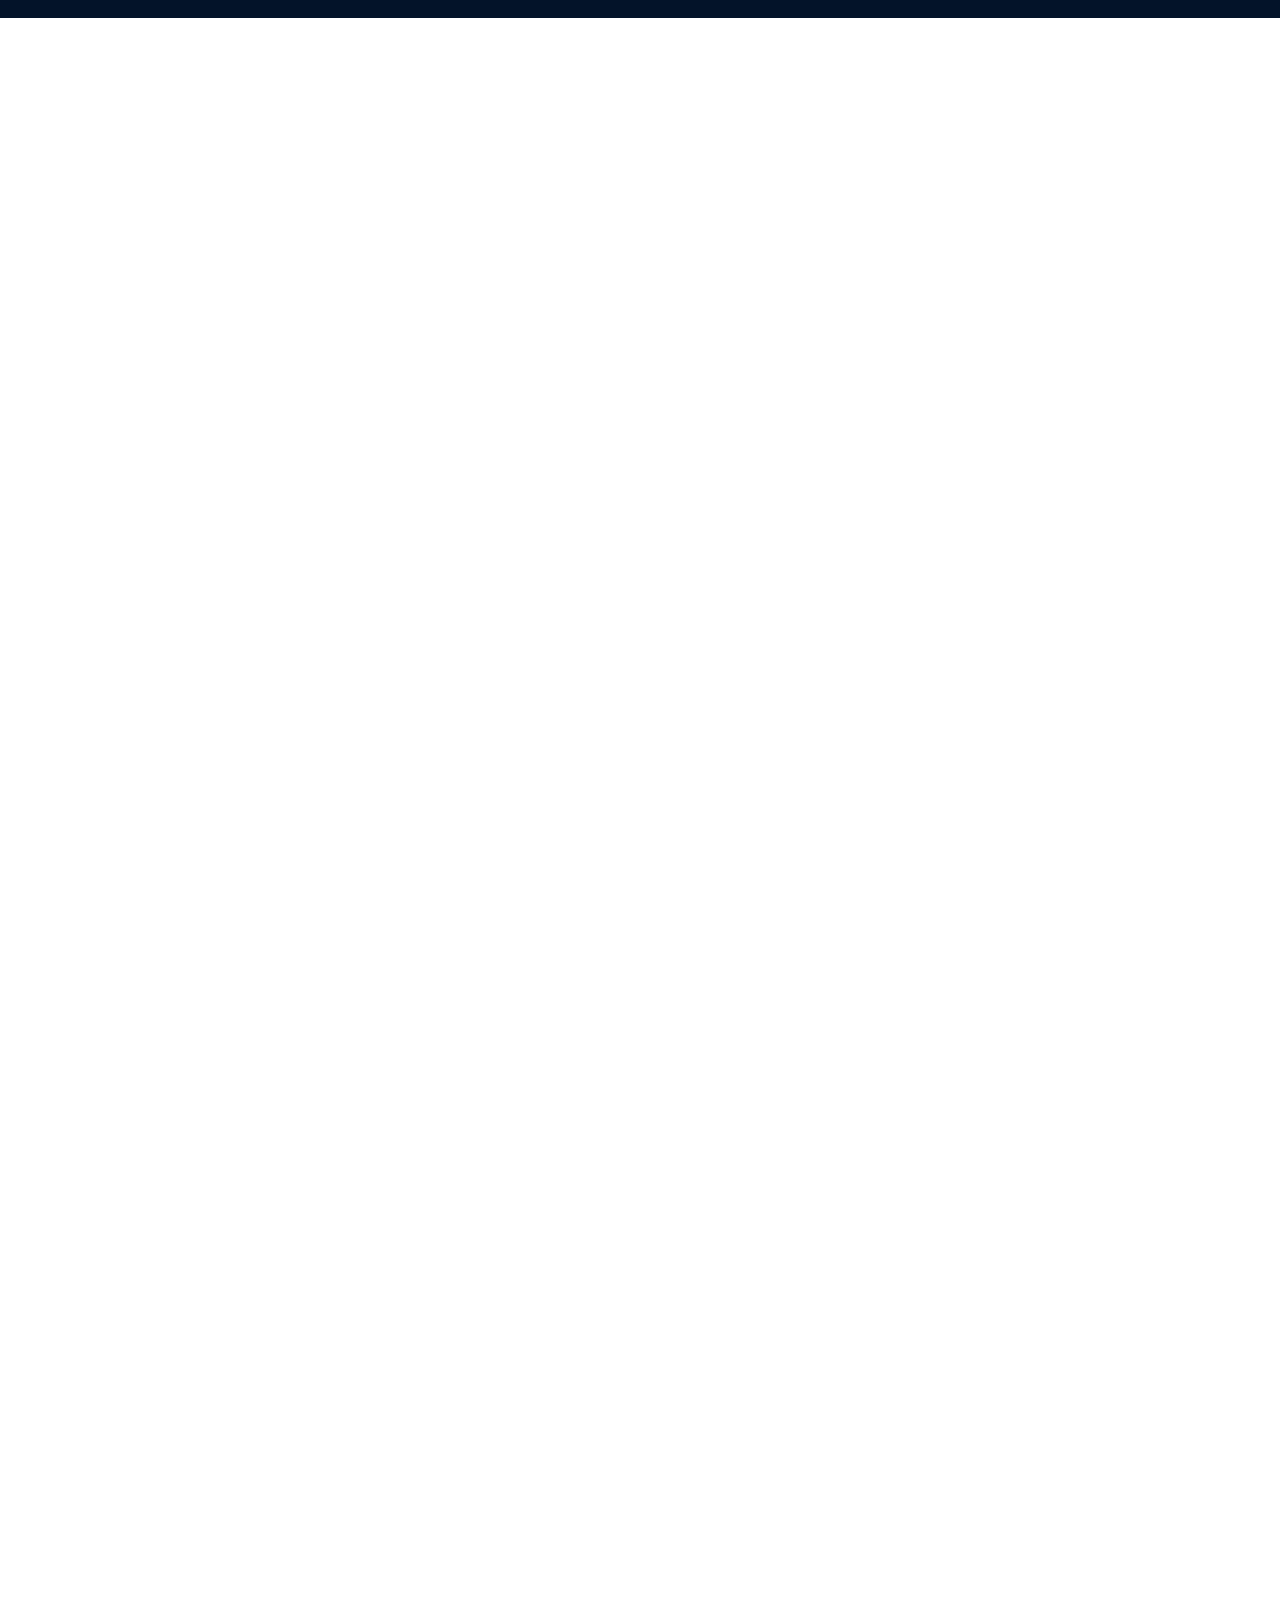
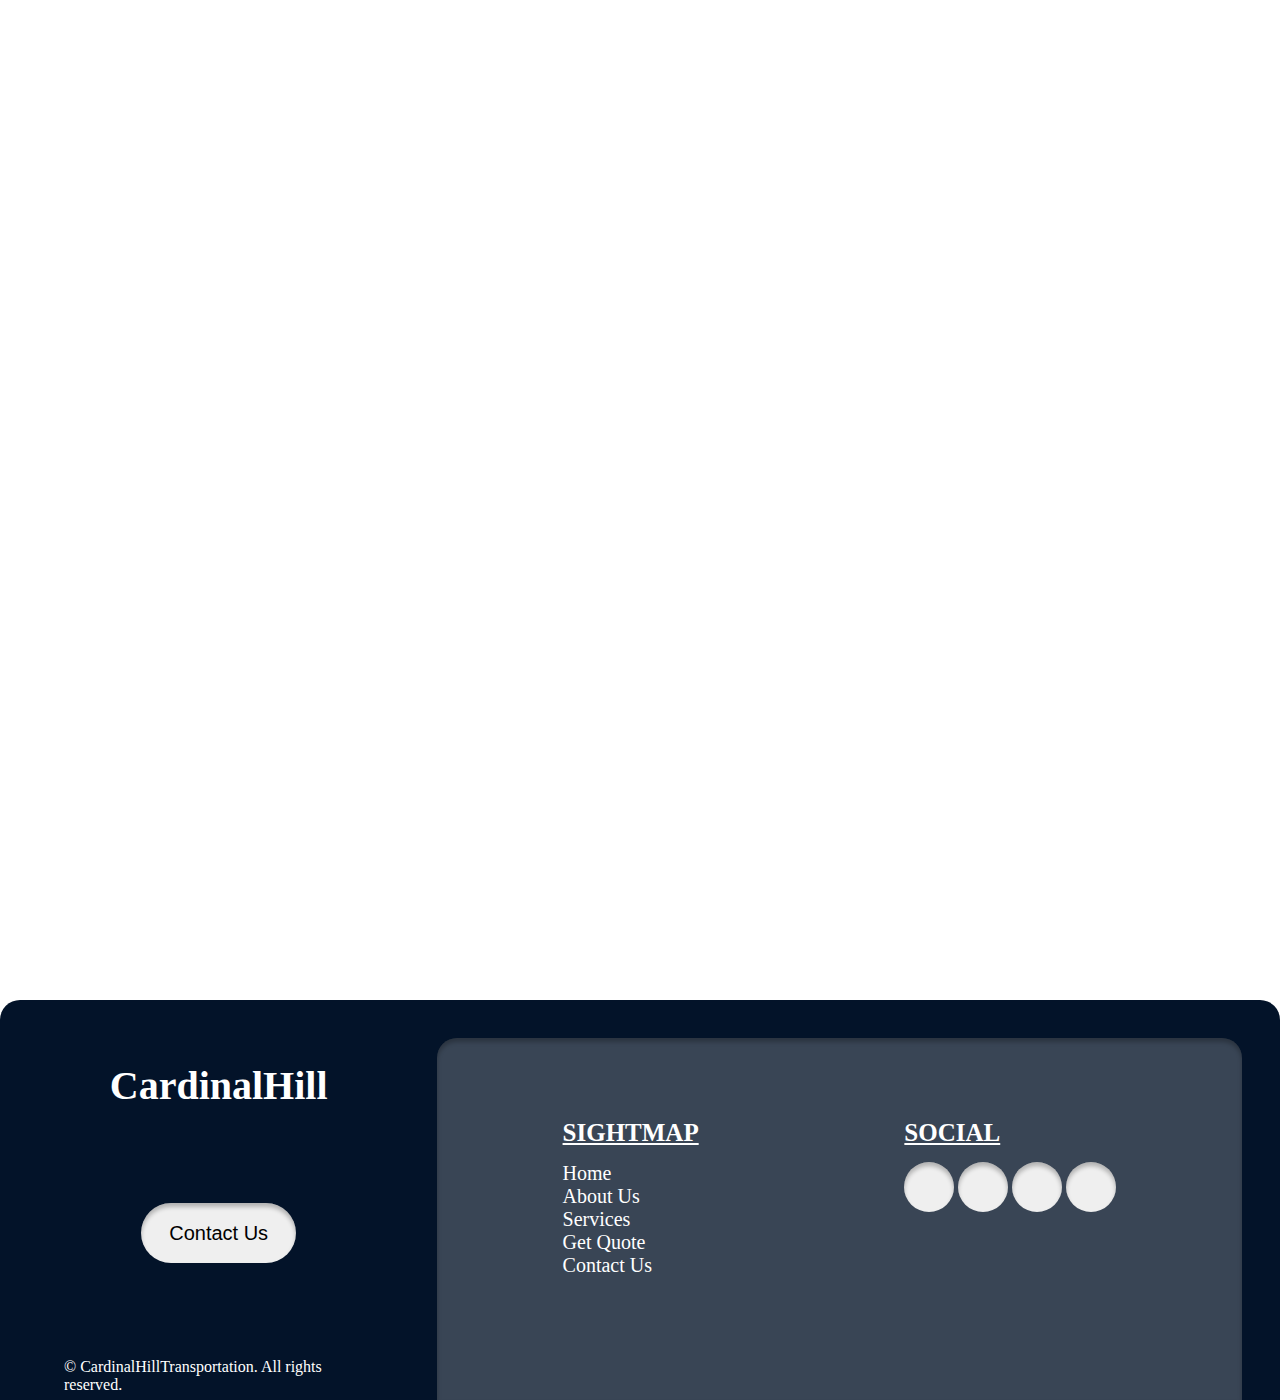
==== about.html @ c63c58b8 "Add files via upload" ====
<!DOCTYPE html>
<html lang="en-US">
    <head>
        <meta charset="UTF-8" />
        <meta name="viewport" content="width=device-width, initial-scale=1" />
        <title>About Us</title>
        <link rel="stylesheet" href="style.css" />
    </head>
    <body>
        <p>Hi there</p>
    </body>
    <footer>
        <section class="footerContainer">
            <section id="footerLeft">
                <h1 id="footerHeader">CardinalHill</h1>
                <button id="footerContactButton">Contact Us</button>
                <p id="footerCopyright"> &copy; CardinalHillTransportation. All rights reserved.</p>
            </section>
            <section id="footerRight">
                <div id="footerSightMap">
                    <h1 class="footerHead2">SIGHTMAP</h1>
                    <ul id="footerLinks">
                        <li>Home</li>
                        <li>About Us</li>
                        <li>Services</li>
                        <li>Get Quote</li>
                        <li>Contact Us</li>
                    </ul>
                </div>
                <div id="footerSocial">
                    <h1 class="footerHead2">SOCIAL</h1>
                    <div id="footerSocialButton">
                        <button class="footerSocialButton" id="instagra"></button>
                        <button class="footerSocialButton" id="facebook"></button>
                        <button class="footerSocialButton" id="twitter"></button>
                        <button class="footerSocialButton" id="youtube"></button>
                    </div>
                </div>
            </section>
        </section>
    </footer>
</html>
---- style.css ----
* {
    padding: 0;
    margin: 0;
}

body {
    width: 100%;
    height: 3000px;
    color:#031329;
    position: relative;
    
    padding-bottom: px;
}

p {
    background-color: #031329;
}

/*footer*/
footer {
    border-top-left-radius: 20px;
    border-top-right-radius: 20px;
    width: 100%;
    height: 400px;
    background-color: #031329;
    color: #FFFFFF;
    position: absolute;
    bottom: 0;
}

.footerContainer {
    display: flex;
    flex-direction: row;
    justify-content: space-evenly;
    height: 100%;
}

    #footerLeft {
        padding-left: 5%;
        padding-right: 5%;
        display: flex;
        justify-content: space-between;
        flex-direction: column;
        align-items: center;
    }

        #footerHeader{
            margin-top: 20%;
            font-size: 40px;
        }
        #footerContactButton{
            width: 50%;
            height: 15%;
            border-radius: 30px;
            font-size: 20px;
            box-shadow: 0px 4px 4px 0px rgb(0 0 0 / 0.25) inset;
            border: 0px;
        }
        #footerCopyright {
            margin-bottom: 2%;
        }

    #footerRight {
        box-shadow: 0px 4px 4px 0px rgb(0 0 0 / 0.25) inset;
        border-top-left-radius: 20px;
        border-top-right-radius: 20px;
        margin-right: 3%;
        width: 65%;
        margin-top: 3%;
        background-color: #394555;
        display: flex;
        justify-content: space-evenly;
    }

        #footerSightMap {
            margin: 10%;
            color: #FFFFFF;
        }
            #footerLinks {
                font-size: 20px;
                list-style-type: none;
            }
        #footerSocial {
            margin: 10%;
            color: #FFFFFF;
        }
        
        .footerHead2 {
            
            font-size: 25px;
            text-decoration: underline;
            margin-bottom: 15px;
        }

        .footerSocialButton {
            border: 0px;
            box-shadow: 0px 4px 4px 0px rgb(0 0 0 / 0.25) inset;
            justify-content: space-evenly;
            flex-direction: column;
            width: 50px;
            height: 50px;
            border-radius: 35px;
        }
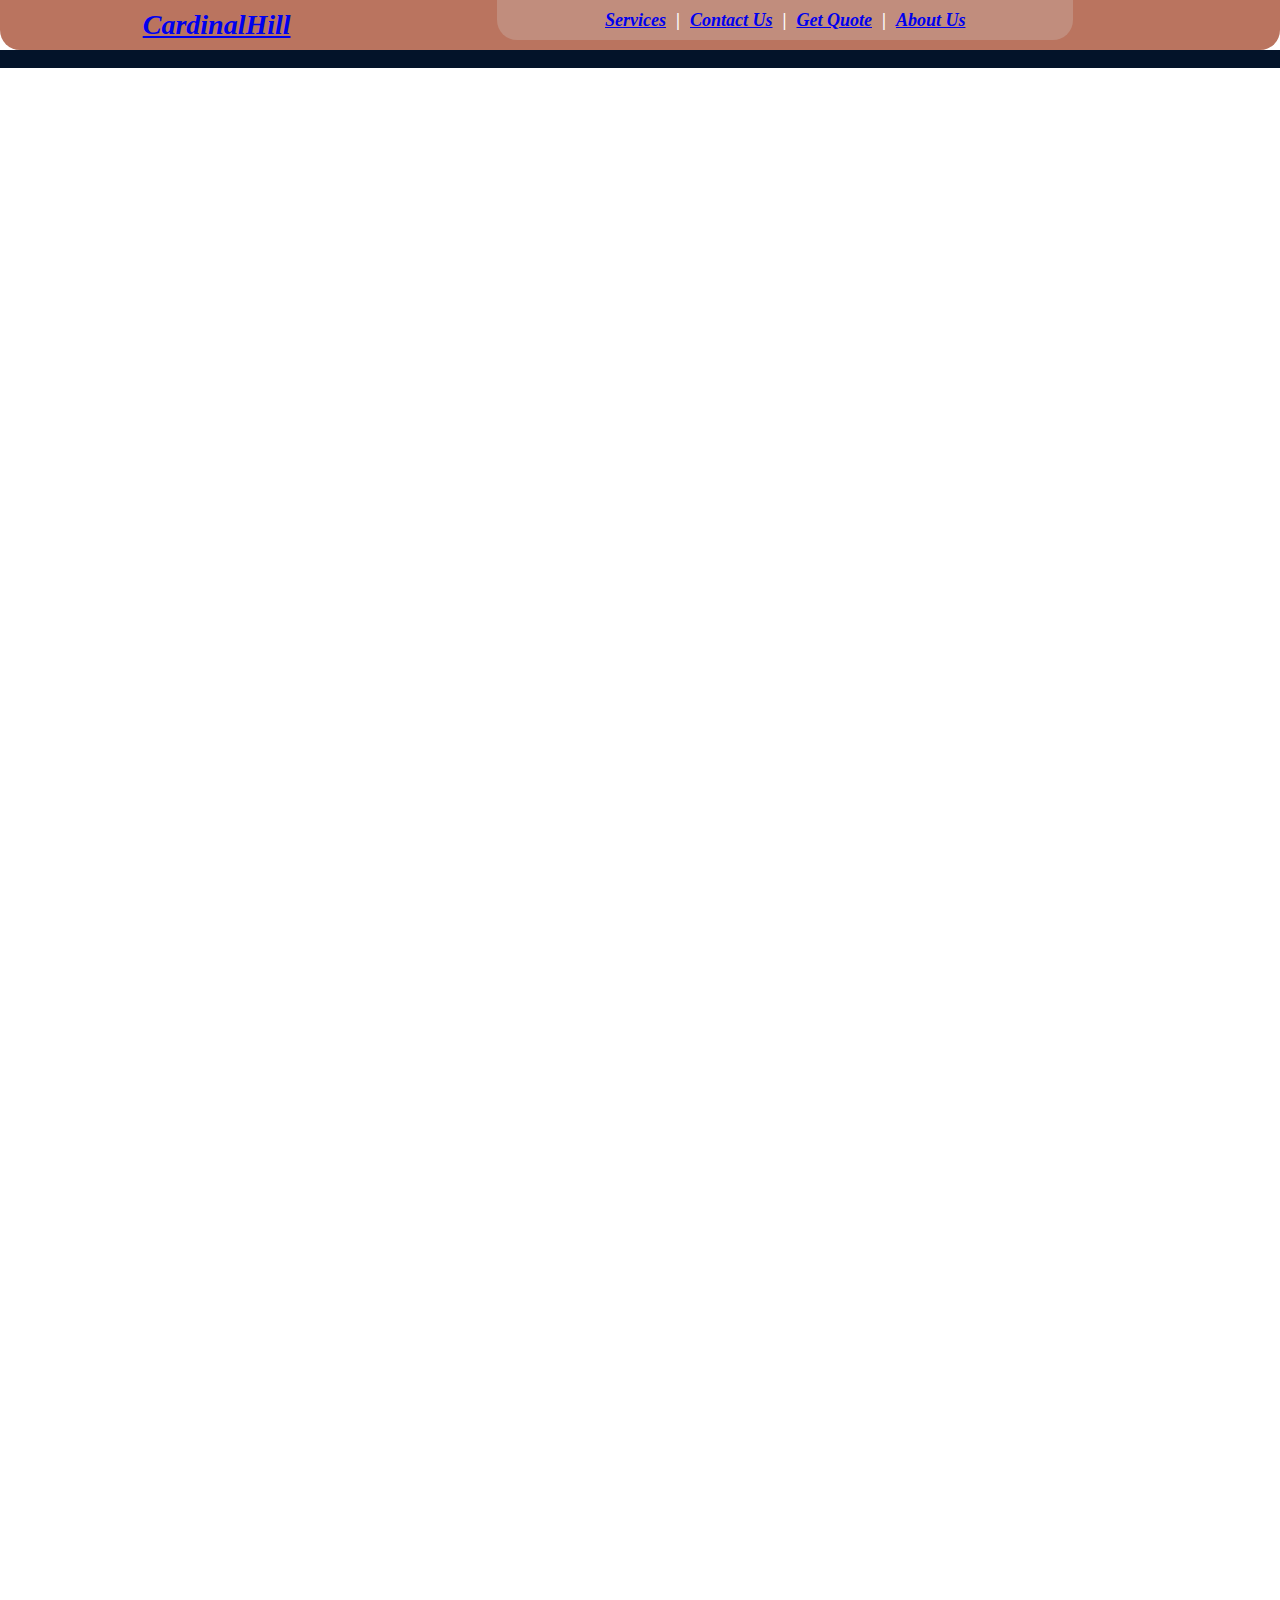
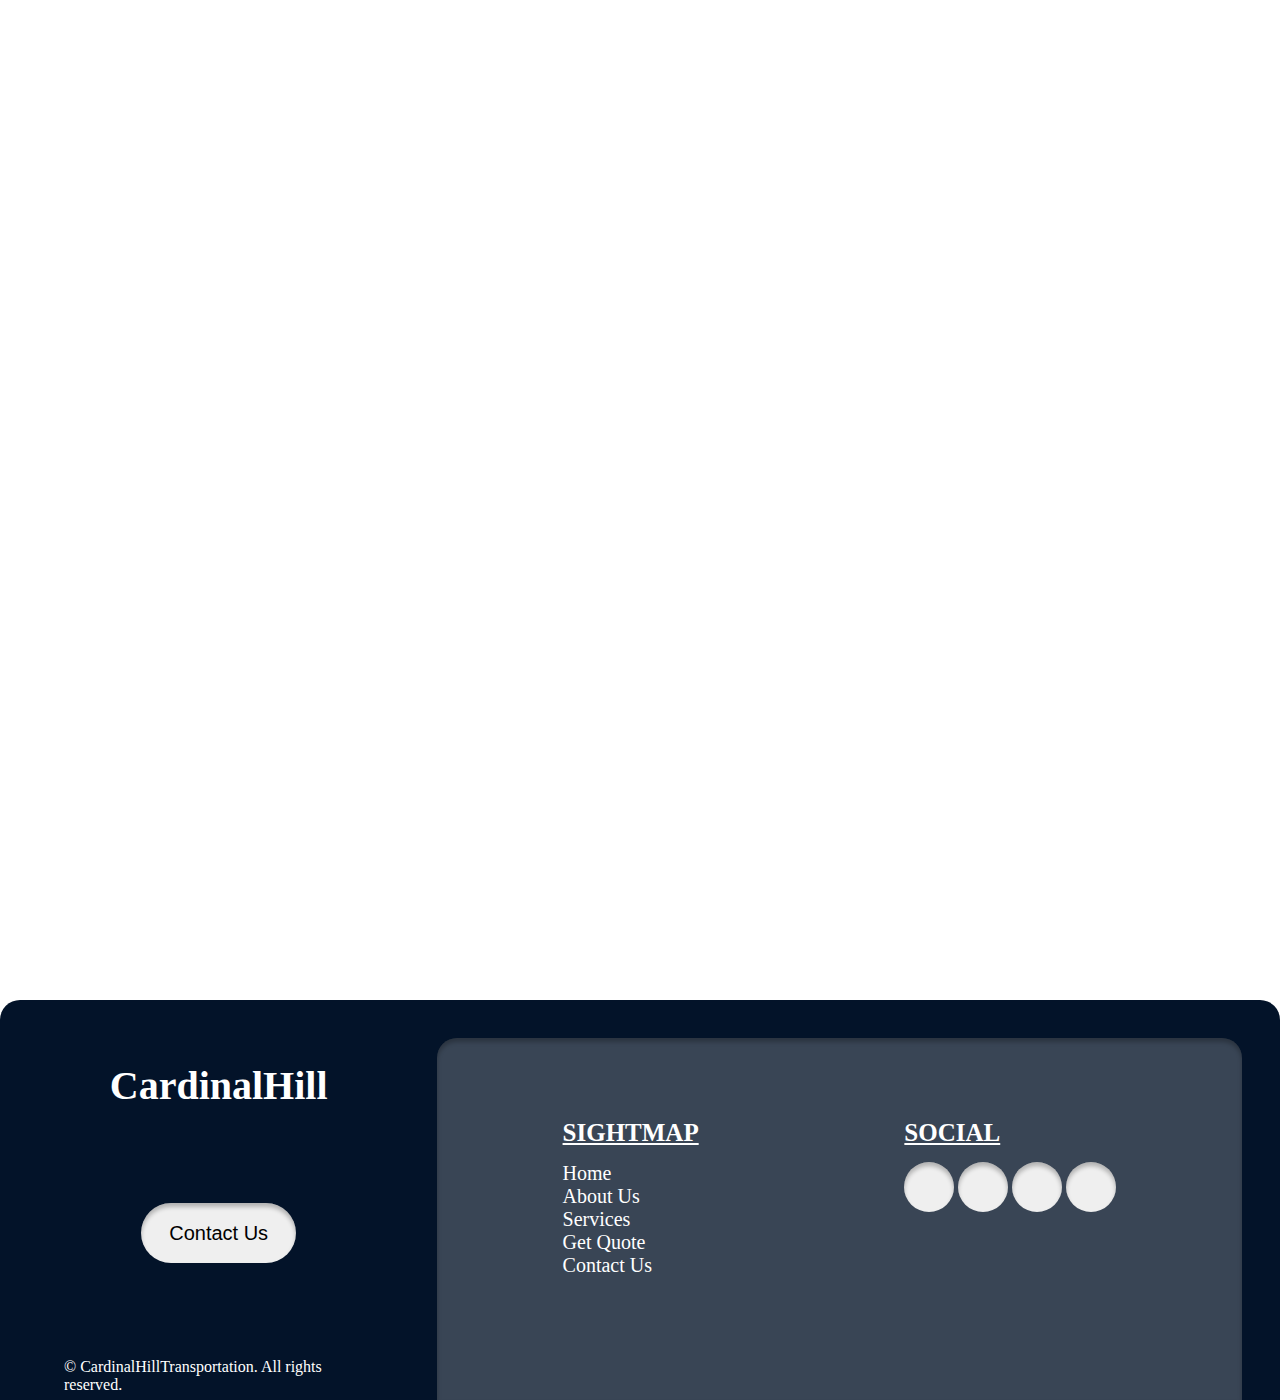
==== commit 84f6c264: "Add files via upload" ====
--- a/about.html
+++ b/about.html
@@ -6,6 +6,29 @@
         <title>About Us</title>
         <link rel="stylesheet" href="style.css" />
     </head>
+    <header>
+        <nav>
+            <section class="container">
+                <section id="navLogo">
+                    <h1 id="navCardinalHill"><a href="index.html">CardinalHill</a></h1>    
+                </section>
+                
+                <section id="navLinks">
+                    <ul>
+                        <li><a href="services.html">Services</a></li>
+                        <li class="navLinkSplitter">|</li>
+                        <li><a href="contact.html">Contact Us</a></li>
+                        <li class="navLinkSplitter">|</li>
+                        <li><a href="quote.html">Get Quote</a></li>
+                        <li class="navLinkSplitter">|</li>
+                        <li><a href="about.html">About Us</a></li>
+                    </ul>
+    
+                </section>
+                
+            </section>
+        </nav>
+    </header>
     <body>
         <p>Hi there</p>
     </body>
--- a/style.css
+++ b/style.css
@@ -2,6 +2,77 @@
     padding: 0;
     margin: 0;
 }
+
+
+
+/* START NAVBAR CSS*/
+@import url('https://fonts.googleapis.com/css2?family=IBM+Plex+Serif:wght@600&display=swap');
+
+.container {
+    display: flex;
+    flex-direction: row;
+    background-color: #ba745f;
+    border-bottom-left-radius: 20px;
+    border-bottom-right-radius: 20px;
+    justify-content: space-evenly;
+    width: 100%;
+    height: 50px;
+    gap: 5%;
+    font-family: 'IBM Plex Serif', serif;
+    font-style: italic;
+    font-weight: 600;
+}
+
+#navLogo {
+    display: flex;
+    justify-content: center;
+    align-items: center;
+}
+
+#navCardinalHill {
+    color: #ffffff;
+    font-size: 28px;
+}
+
+#navLinks {
+    flex-direction: row;
+    width: 45%;
+    height: 40px;
+    background: #C18D7D;
+    display: flex;
+    border-bottom-left-radius: 20px;
+    border-bottom-right-radius: 20px;
+    justify-content: center;
+    margin-right: 5%;
+}
+
+/* use when using link stuff */
+nav ul {
+    list-style: none;
+    padding: 0;
+    margin: 0;
+    width: 100%;
+    justify-content: center;
+    gap: 10px;
+    display: flex;
+}
+
+nav li {
+    color: white;
+    opacity: 1;
+    font-size: large;
+    display: flex;
+    justify-content: center;
+    align-items: center;
+}
+
+.navLinkSplitter {
+    font-style: normal;
+}
+/* END NAVBAR CSS */
+
+
+
 
 body {
     width: 100%;
@@ -11,6 +82,7 @@
     
     padding-bottom: px;
 }
+
 
 p {
     background-color: #031329;
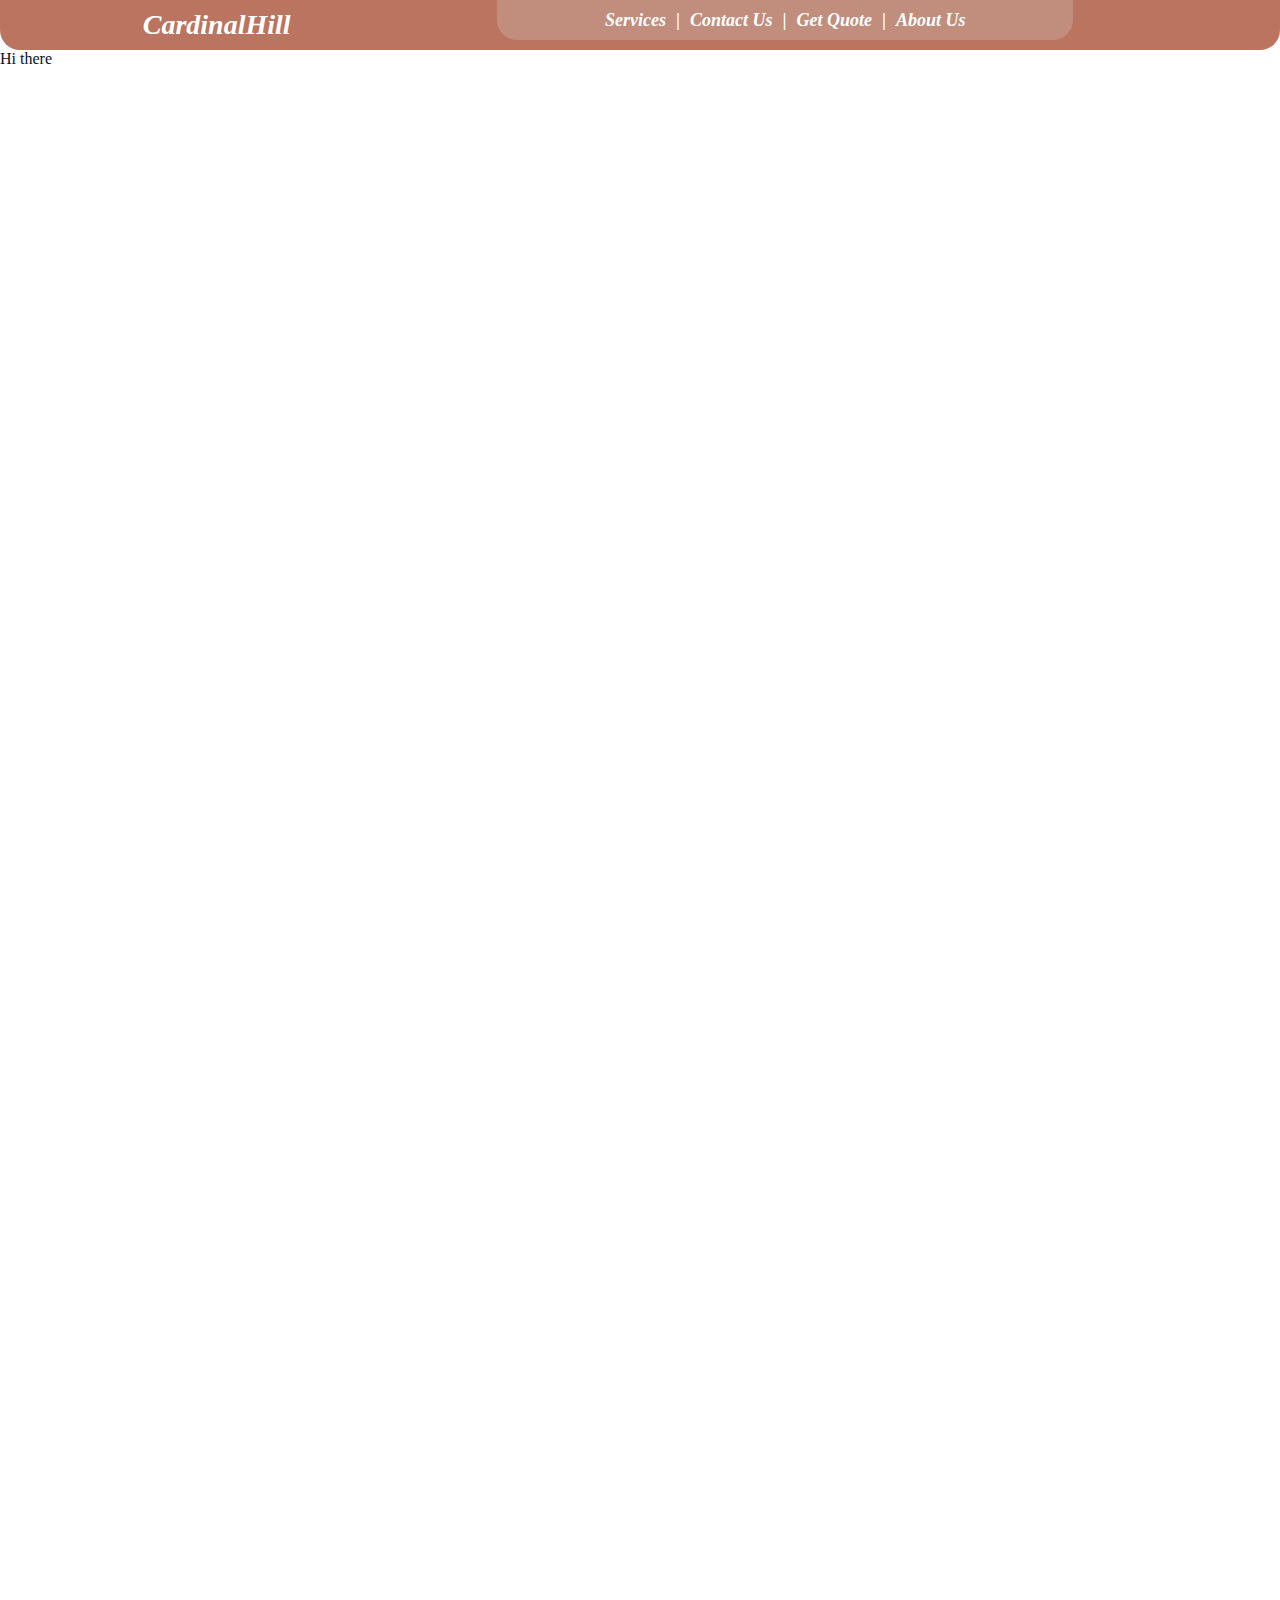
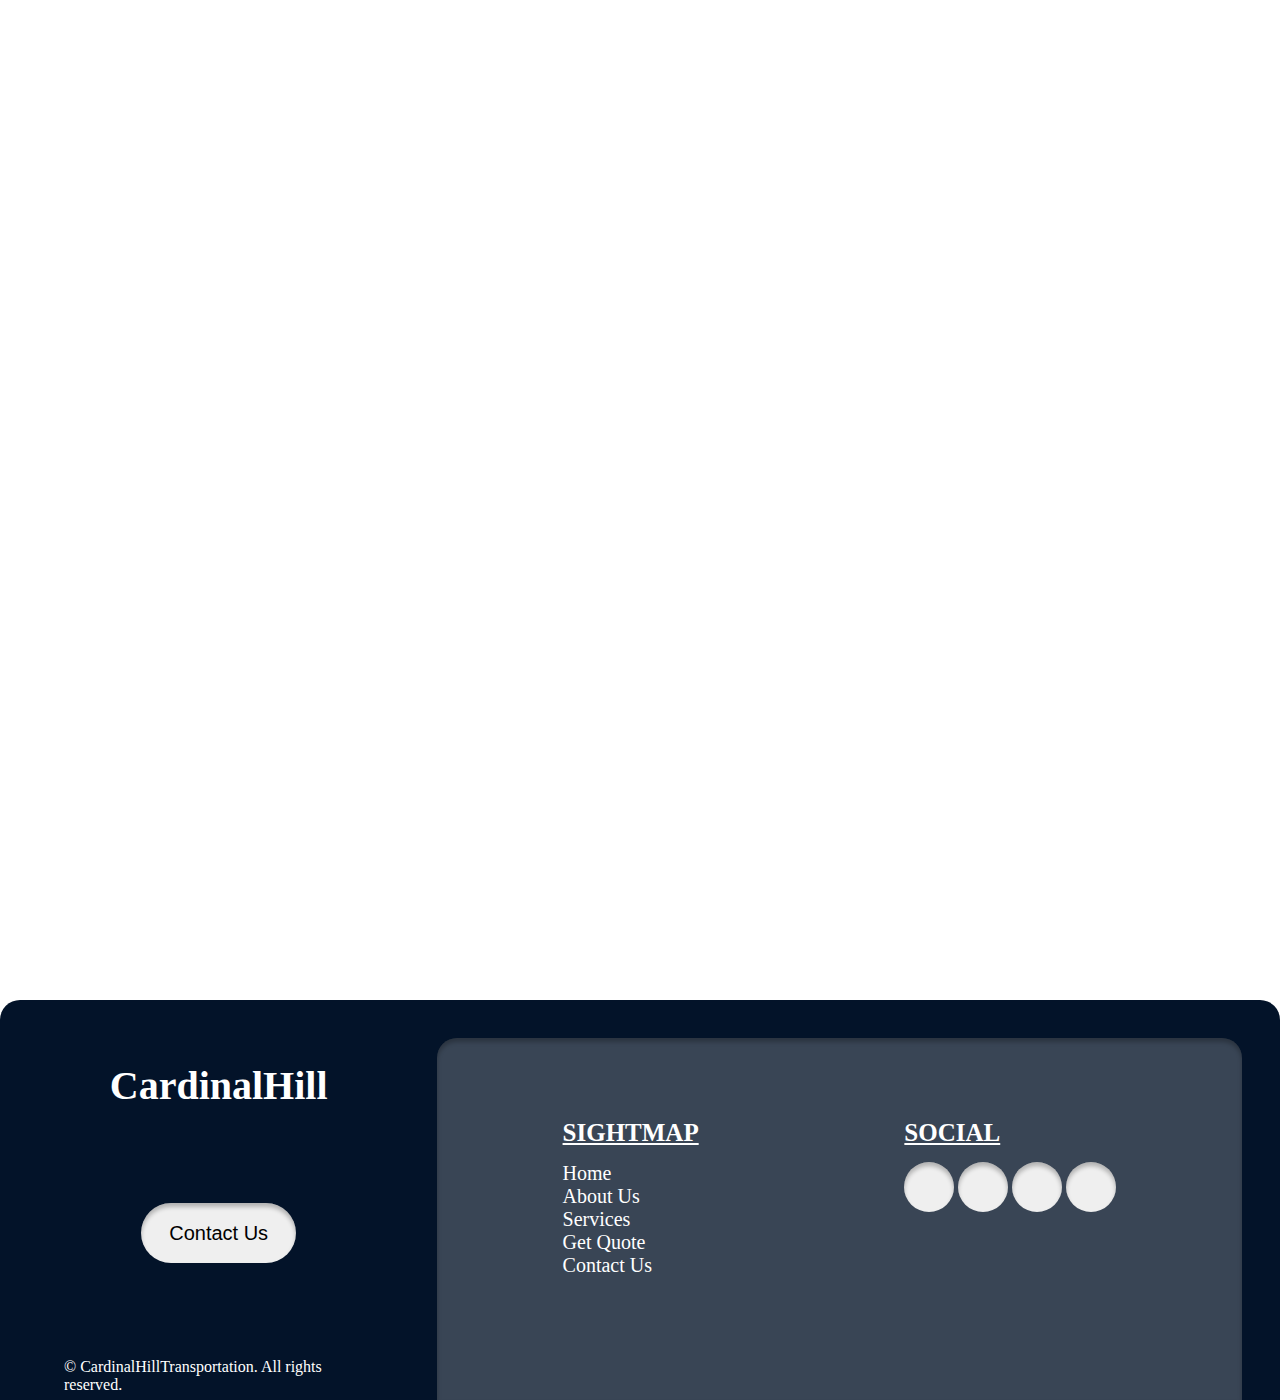
==== commit 9b1efda8: "Update about.html" ====
--- a/about.html
+++ b/about.html
@@ -62,4 +62,4 @@
             </section>
         </section>
     </footer>
-</html>+</html>
--- a/style.css
+++ b/style.css
@@ -2,8 +2,6 @@
     padding: 0;
     margin: 0;
 }
-
-
 
 /* START NAVBAR CSS*/
 @import url('https://fonts.googleapis.com/css2?family=IBM+Plex+Serif:wght@600&display=swap');
@@ -71,9 +69,32 @@
 }
 /* END NAVBAR CSS */
 
+/* Hyperlink formatting */
+a:link {
+    color: white;
+    background-color: transparent;
+    text-decoration: none;
+}
+  
+a:visited {
+    color: white;
+    background-color: transparent;
+    text-decoration: none;
+}
+  
+a:hover {
+    color: #031329;
+    background-color: transparent;
+    text-decoration: underline;
+}
+  
+a:active {
+    color: white;
+    background-color: transparent;
+    text-decoration: underline;
+}
 
-
-
+/* End Hyperlink Formatting */
 body {
     width: 100%;
     height: 3000px;
@@ -81,11 +102,6 @@
     position: relative;
     
     padding-bottom: px;
-}
-
-
-p {
-    background-color: #031329;
 }
 
 /*footer*/
@@ -107,73 +123,71 @@
     height: 100%;
 }
 
-    #footerLeft {
-        padding-left: 5%;
-        padding-right: 5%;
-        display: flex;
-        justify-content: space-between;
-        flex-direction: column;
-        align-items: center;
-    }
+#footerLeft {
+    padding-left: 5%;
+    padding-right: 5%;
+    display: flex;
+    justify-content: space-between;
+    flex-direction: column;
+    align-items: center;
+}
 
-        #footerHeader{
-            margin-top: 20%;
-            font-size: 40px;
-        }
-        #footerContactButton{
-            width: 50%;
-            height: 15%;
-            border-radius: 30px;
-            font-size: 20px;
-            box-shadow: 0px 4px 4px 0px rgb(0 0 0 / 0.25) inset;
-            border: 0px;
-        }
-        #footerCopyright {
-            margin-bottom: 2%;
-        }
+#footerHeader{
+    margin-top: 20%;
+    font-size: 40px;
+}
 
-    #footerRight {
-        box-shadow: 0px 4px 4px 0px rgb(0 0 0 / 0.25) inset;
-        border-top-left-radius: 20px;
-        border-top-right-radius: 20px;
-        margin-right: 3%;
-        width: 65%;
-        margin-top: 3%;
-        background-color: #394555;
-        display: flex;
-        justify-content: space-evenly;
-    }
+#footerContactButton{
+    width: 50%;
+    height: 15%;
+    border-radius: 30px;
+    font-size: 20px;
+    box-shadow: 0px 4px 4px 0px rgb(0 0 0 / 0.25) inset;
+    border: 0px;
+}
 
-        #footerSightMap {
-            margin: 10%;
-            color: #FFFFFF;
-        }
-            #footerLinks {
-                font-size: 20px;
-                list-style-type: none;
-            }
-        #footerSocial {
-            margin: 10%;
-            color: #FFFFFF;
-        }
-        
-        .footerHead2 {
-            
-            font-size: 25px;
-            text-decoration: underline;
-            margin-bottom: 15px;
-        }
+#footerCopyright {
+    margin-bottom: 2%;
+}
 
-        .footerSocialButton {
-            border: 0px;
-            box-shadow: 0px 4px 4px 0px rgb(0 0 0 / 0.25) inset;
-            justify-content: space-evenly;
-            flex-direction: column;
-            width: 50px;
-            height: 50px;
-            border-radius: 35px;
-        }
+#footerRight {
+    box-shadow: 0px 4px 4px 0px rgb(0 0 0 / 0.25) inset;
+    border-top-left-radius: 20px;
+    border-top-right-radius: 20px;
+    margin-right: 3%;
+    width: 65%;
+    margin-top: 3%;
+    background-color: #394555;
+    display: flex;
+    justify-content: space-evenly;
+}
 
+#footerSightMap {
+    margin: 10%;
+    color: #FFFFFF;
+}
 
+#footerLinks {
+    font-size: 20px;
+    list-style-type: none;
+}
 
+#footerSocial {
+    margin: 10%;
+    color: #FFFFFF;
+}
 
+.footerHead2 {
+    font-size: 25px;
+    text-decoration: underline;
+    margin-bottom: 15px;
+}
+.footerSocialButton {
+    border: 0px;
+    box-shadow: 0px 4px 4px 0px rgb(0 0 0 / 0.25) inset;
+    justify-content: space-evenly;
+    flex-direction: column;
+    width: 50px;
+    height: 50px;
+    border-radius: 35px;
+}
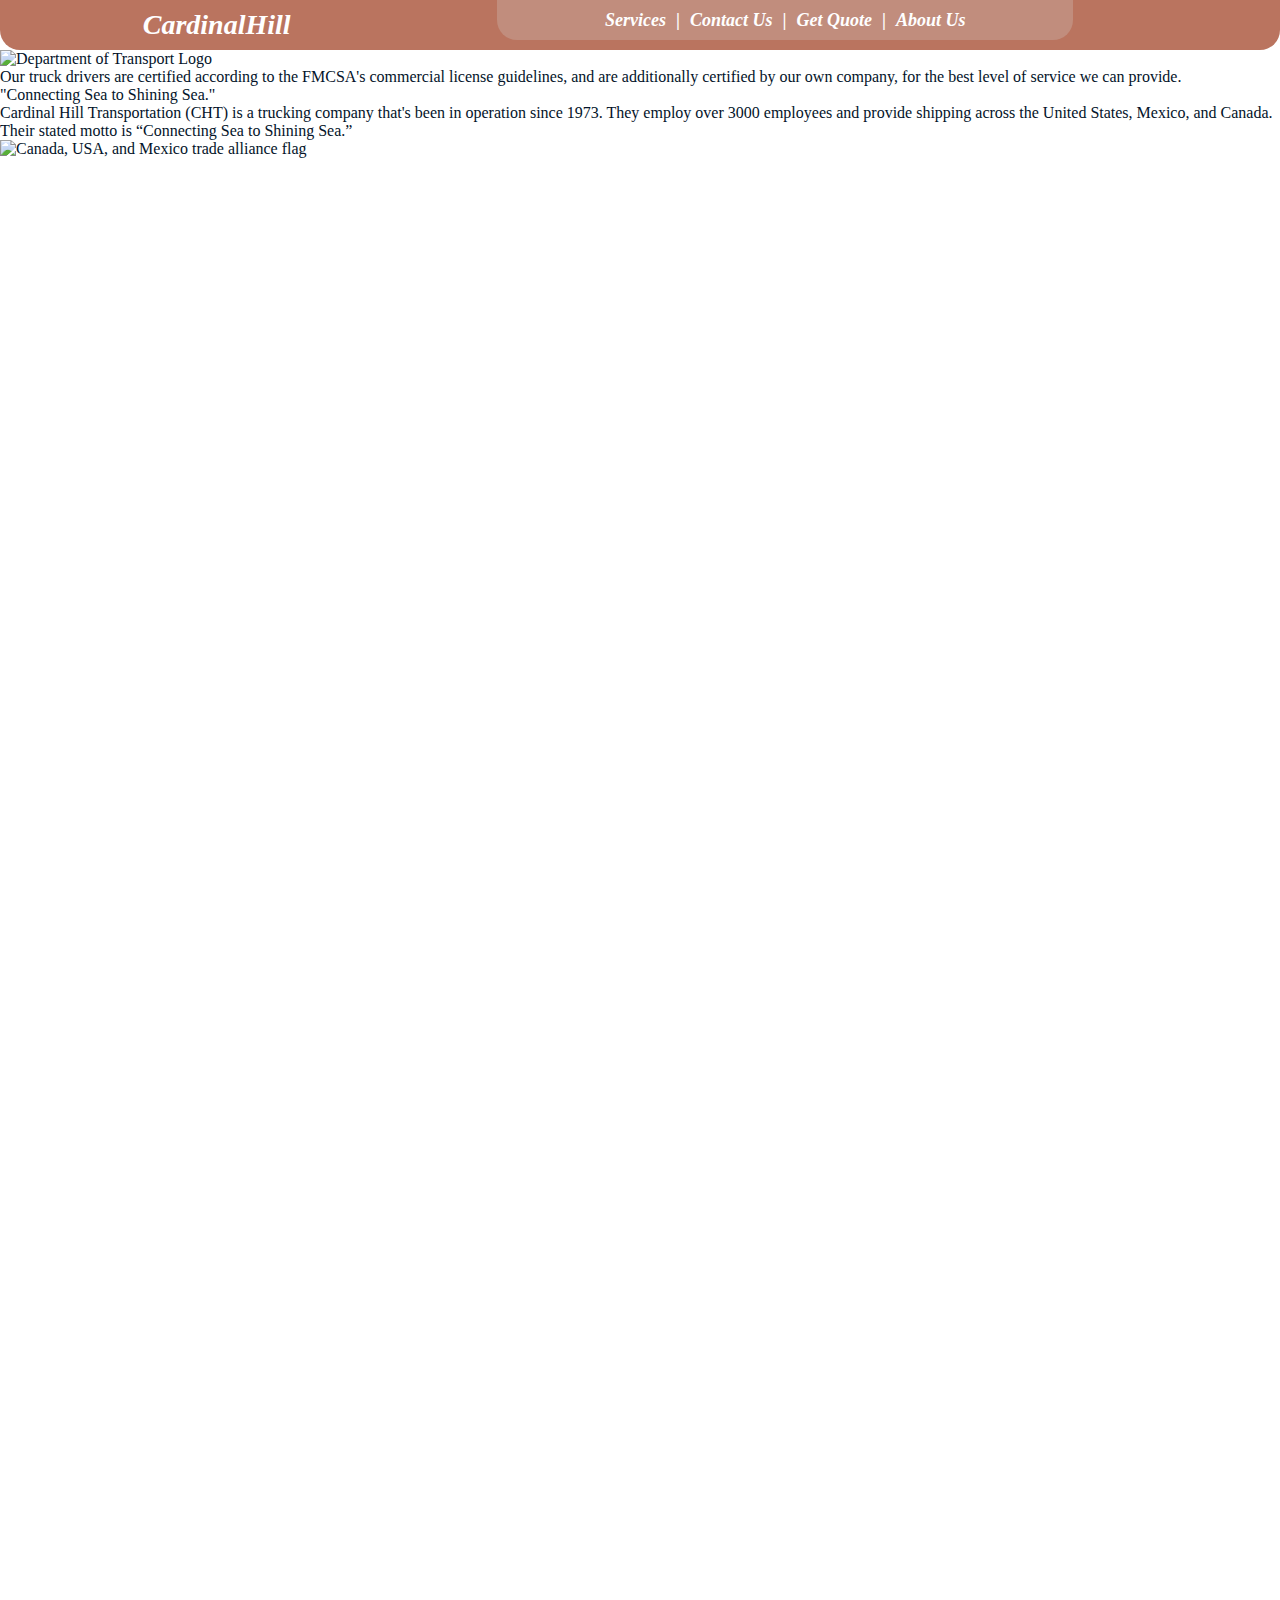
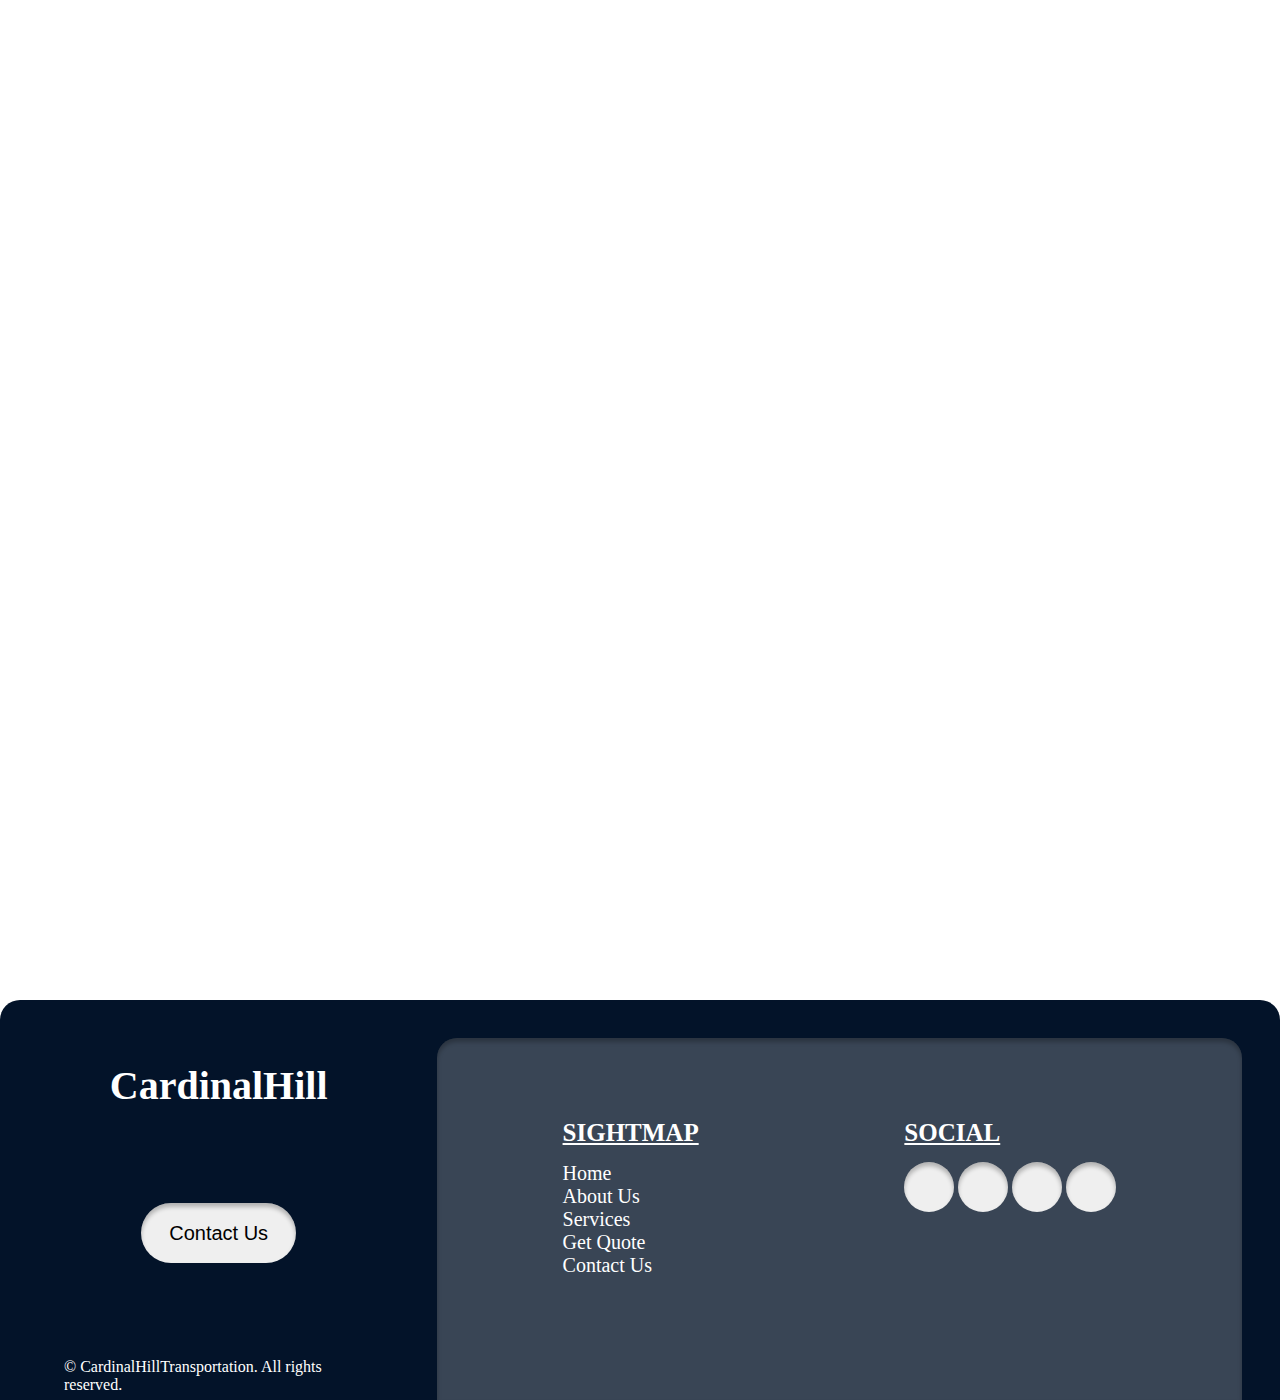
==== commit 865e21aa: "Update about.html" ====
--- a/about.html
+++ b/about.html
@@ -23,15 +23,41 @@
                         <li class="navLinkSplitter">|</li>
                         <li><a href="about.html">About Us</a></li>
                     </ul>
-    
-                </section>
-                
+                </section>                
             </section>
         </nav>
     </header>
-    <body>
-        <p>Hi there</p>
+
+    <body id="aboutBody">
+        <section id="aboutOuterSection1">
+            <section id="aboutSection1">
+                <div id="aboutDOT">
+                    <img id="aboutDOTimage" src="about-DOT-logo.png" alt="Department of Transport Logo">
+                </div>
+                <div id="aboutParagraph1">
+                    <p>Our truck drivers are certified according to the FMCSA's commercial license guidelines, and are additionally certified by our own company, for the best level of service we can provide.</p>
+                </div>
+            </section>
+            <section id="aboutSection1a">
+                <div id="aboutQuoteBlock">
+                    <p>"Connecting Sea to Shining Sea."</p>
+                </div>
+            </section>
+        </section>
+
+        <section id="aboutOuterSection2">
+            <section id="aboutSection2">
+                <div id="aboutDescription">
+                    <p>Cardinal Hill Transportation (CHT) is a trucking company that's been in operation since 1973. They employ over 3000 employees and provide shipping across the United States, Mexico, and Canada. Their stated motto is “Connecting Sea to Shining Sea.”
+                    </p>
+                </div>
+                <div id="aboutFlag">
+                    <img id="aboutImage2" src="aboutFlag.png" alt="Canada, USA, and Mexico trade alliance flag">
+                </div>
+            </section>
+        </section>    
     </body>
+
     <footer>
         <section class="footerContainer">
             <section id="footerLeft">
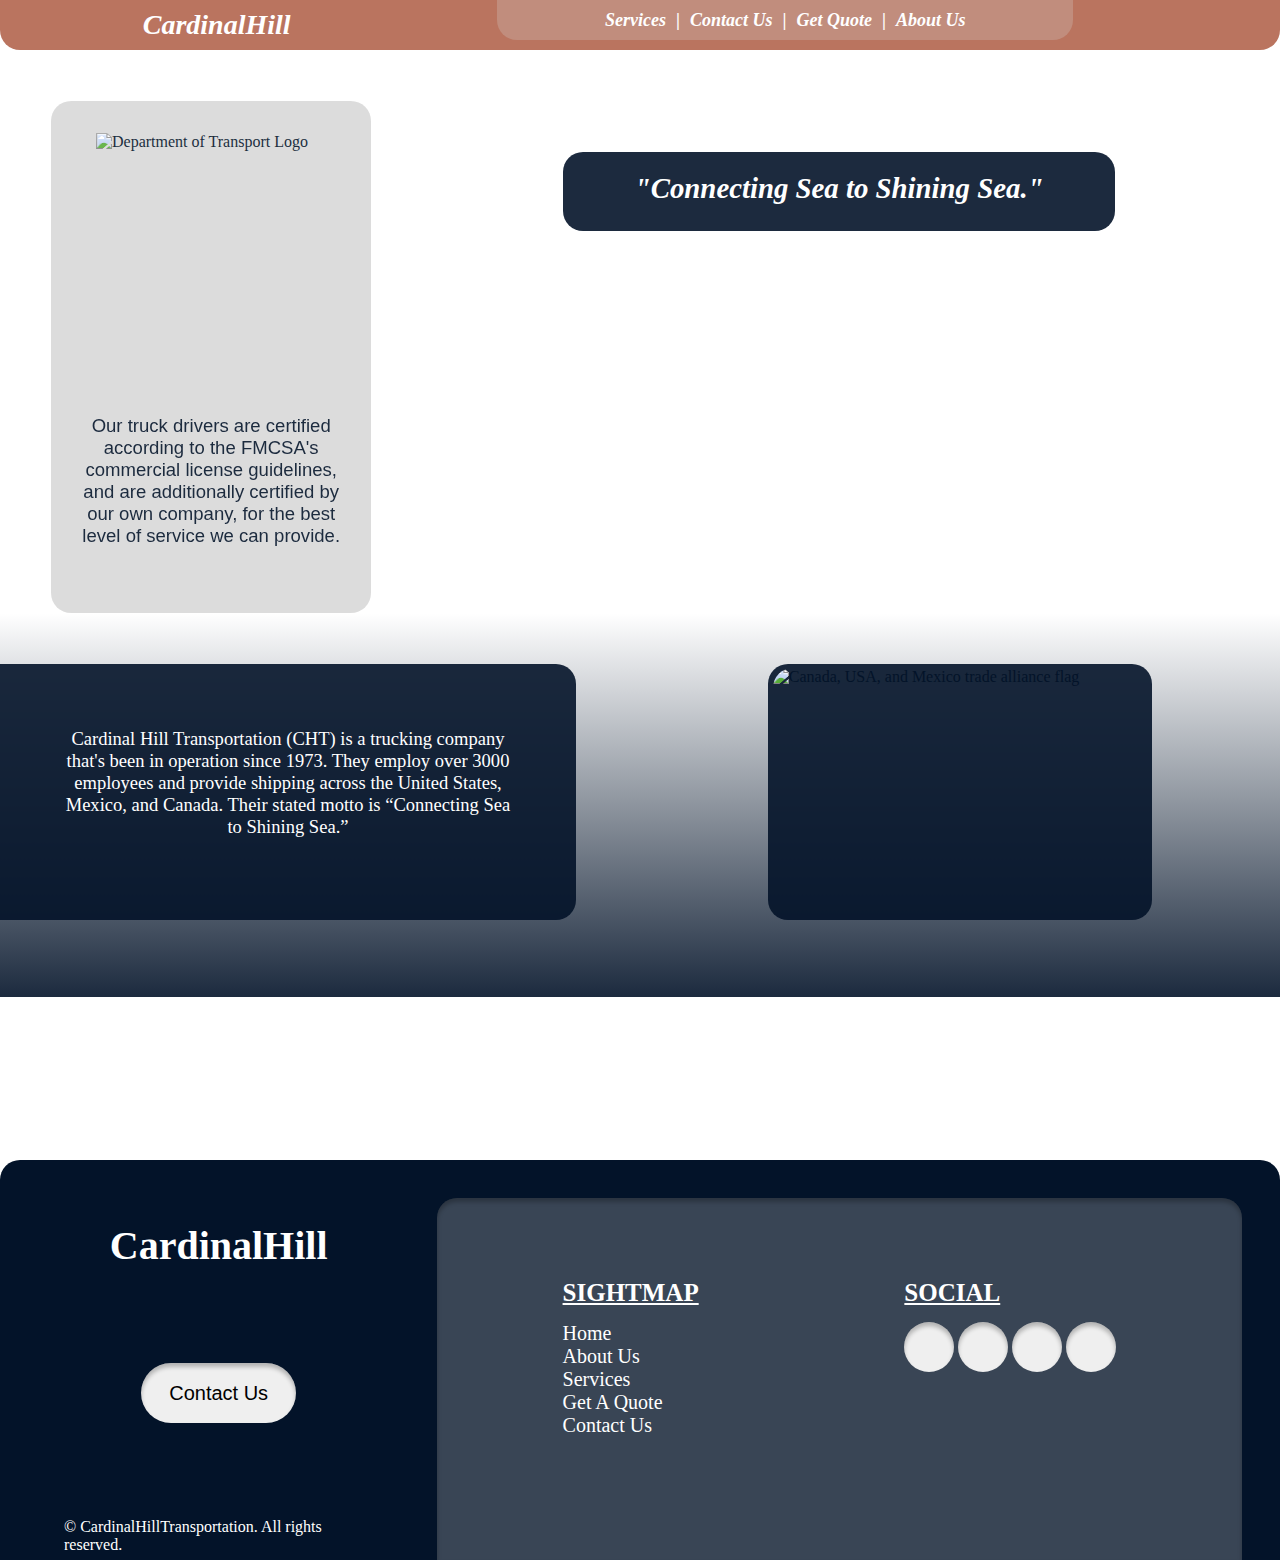
==== commit 1c8dd0a5: "Update about.html" ====
--- a/about.html
+++ b/about.html
@@ -58,22 +58,22 @@
         </section>    
     </body>
 
-    <footer>
+   <footer>
         <section class="footerContainer">
             <section id="footerLeft">
                 <h1 id="footerHeader">CardinalHill</h1>
-                <button id="footerContactButton">Contact Us</button>
+                <button onclick="location.href='contact.html'" id="footerContactButton">Contact Us</button>
                 <p id="footerCopyright"> &copy; CardinalHillTransportation. All rights reserved.</p>
             </section>
             <section id="footerRight">
                 <div id="footerSightMap">
                     <h1 class="footerHead2">SIGHTMAP</h1>
                     <ul id="footerLinks">
-                        <li>Home</li>
-                        <li>About Us</li>
-                        <li>Services</li>
-                        <li>Get Quote</li>
-                        <li>Contact Us</li>
+                        <li><a href="index.html">Home</a></li>
+                        <li><a href="about.html">About Us</a></li>
+                        <li><a href="services.html">Services</a></li>
+                        <li><a href="quote.html">Get A Quote</a></li>
+                        <li><a href="contact.html">Contact Us</a></li>
                     </ul>
                 </div>
                 <div id="footerSocial">
--- a/style.css
+++ b/style.css
@@ -104,6 +104,545 @@
     padding-bottom: px;
 }
 
+/*Home*/
+#homeFront {
+    padding-top: 25vh;
+    padding-bottom: 25vh;
+    background-image: url("solomen-tw_2KG48-vg-unsplash.jpg");
+    background-size: cover;
+    background-position: 50% 50%;
+    color: #E6E6E6;
+    padding-left: 10vw;
+    padding-right: 10vw;
+    display: flex;
+    flex-direction: column;
+    text-align: center;
+}
+
+#homeHeader {
+    text-align: left;
+    font-size: 350%;
+}
+#homeSubHeader {
+    text-align: left;
+    font-size: 250%;
+    padding-bottom: 5%;
+}
+#homeFaceInfo {
+    height: 30vh;
+    padding: 5%;
+    border-radius: 20px;
+    color: #2E2E2E;
+    font-size: 300%;
+    background-color: rgb(255 255 255 / 0.55);
+}
+
+
+#homeReviews {
+    padding-top: 25vh;
+    padding-bottom: 25vh;
+    background-color: #031329;
+    color: #E6E6E6;
+}
+#homeReviewsHeader {
+    text-align: center;
+    font-size: 350%;
+    padding-bottom: 5%;
+}
+#homeReviewCards {
+    display: flex;
+    justify-content: space-between;
+    padding-left: 10%;
+    padding-right: 10%;
+}
+.homeReviewTop {
+    display: flex;
+    flex-direction: row;
+}
+.homeReviewIconInfo {
+    padding-top: 13%;
+    padding-left: 5%;
+}
+.homeReviewP {
+    padding-top: 10%;
+}
+.homeReviewsProfileRating {
+    border-radius: 20px;
+    height: 20v;
+    width: 20v;
+    padding: 3%;
+    margin: .5vw;
+    background-color: #E6E6E6;
+    color: black;
+}
+.homeReviewsPhotoIcon {
+    width: 80px;
+    height: 80px;
+    border-radius: 40px;
+    border-width: 0px;
+    background-color: #2E2E2E;
+    box-shadow: 0px 5px 7px 0px rgb(0 0 0 / 0.25);
+}
+
+#homeLinks {
+    padding-top: 25vh;
+    padding-bottom: 25vh;
+    background-color: #BA745F;
+    display: flex;
+    justify-content: space-between;
+}
+.homeLinksCards {
+    max-width: ;
+    padding: 15vh;
+    border-radius: 20px;
+    background-color: #E6E6E6;
+    font-size: 150%;
+
+}
+
+/*End Home*/
+
+/* START ABOUT.HTML */
+#aboutBody {
+    background-image: url(about-picture-1.png);
+    background-repeat: no-repeat;
+    background-attachment: fixed;
+    background-size: cover;
+    width: 100%;
+    height: 1560px;
+    color:#031329;
+    position: relative;
+}
+
+#aboutOuterSection1 {
+    display: flex;
+    flex-direction: row;
+}
+
+#aboutSection1 {
+    display: flex;
+    flex-direction: column;
+    flex-wrap: wrap;
+    width: 25vw;
+    height: 40vw;
+    background-color: #D9D9D9;
+    opacity: 90%;
+    border-radius: 20px;
+    margin-left: 4vw;
+    margin-top: 4vw;
+}
+
+#aboutDOT {
+    width: 18vw;
+    height: 18vw;
+    align-self: center;
+    padding: 10%;
+}
+
+#aboutDOTimage {
+    width: 100%;
+    align-self: center;
+}
+
+#aboutParagraph1 {
+    width: auto;
+    height: 10vw;
+    font-family: 'Sansita', sans-serif;
+    text-align: center;
+    align-self: center;
+    padding: 6%;
+    font-size: 1.45vw;
+}
+
+#aboutSection1a {
+    display: flex;
+    flex-direction: column;
+    justify-content: center;
+    align-items: center;
+    width: 40%;
+    height: 3%;
+    background-color: rgb(3 19 41 / 0.9);
+    border-radius: 20px;
+    padding: 20px;
+    margin-top: 8%;
+    margin-left: 15vw;
+}
+
+#aboutQuoteBlock {
+    width: auto;
+    height: 3vw;
+    font-family: 'IBM Plex Serif', serif;
+    font-style: italic;
+    font-weight: 600;
+    text-align: center;
+    color: white;
+    font-size: 2.25vw;    
+}
+
+#aboutSection2 {
+    display: flex;
+    flex-direction: row;
+    width: auto;
+    height: 30vw;
+    background-image: linear-gradient(to bottom, rgba(255, 0, 0, 0), rgba(3, 19, 41, 0.9));
+}
+
+#aboutDescription {
+    width: 45vw;
+    height: 20vw;
+    background-color: rgb(3 19 41 / 0.9);
+    border-top-right-radius: 20px;
+    border-bottom-right-radius: 20px;
+    margin-top: 4vw;
+    color: white;
+    text-align: center;
+    font-size: 1.45vw;
+    display: flex;
+    justify-content: center;
+}
+
+#aboutDescription p {
+    width: 80%;
+    height: 90%;
+    align-self: center;
+    margin-top: 17.5%;
+}
+
+#aboutFlag {
+    width: 30vw;
+    height: 20vw;
+    background-color: rgb(3 19 41 / 0.9);
+    margin-top: 4vw;
+    margin-left: 15vw;
+    border-radius: 20px;
+    display: flex;
+    flex-direction: column;
+    justify-content: center;
+}
+
+#aboutImage2 {
+    width: 97.5%;
+    height: 97.5%;
+    border-radius: 20px;
+    align-self: center;
+}
+
+#aboutSection3 {
+    display: flex;
+    flex-direction: row;
+    width: auto;
+    height: 10vw;
+    background-color: rgba(186, 116, 95, 1);
+}
+/* END ABOUT US */
+
+/*Services*/
+#servicesBC {
+    padding-top: 25vh;
+    padding-bottom: 25vh;
+    background-color: #FFFFFF;
+    background-image: url("seb-creativo-3jG-UM8IZ40-unsplash.jpg");
+    background-size: cover;
+    background-position: 50% 50%;
+    color: #E6E6E6;
+    display: flex;
+    justify-content: space-between;
+    font-size: 200%;
+}
+#servicesBusiness {
+    border-top-right-radius: 20px;
+    border-bottom-right-radius: 20px;
+    width: 40%;
+    padding-top: 20vh;
+    padding-bottom: 20vh;
+    background-color:rgba(255, 255, 255, 0.25);
+    text-align: center;
+}
+#servicesConsumer {
+    border-top-left-radius: 20px;
+    border-bottom-left-radius: 20px;
+    width: 40%;
+    padding-top: 20vh;
+    padding-bottom: 20vh;
+    background-color:rgba(255, 255, 255, 0.25);
+    text-align: center;
+}
+
+#servicesConsumerDetails {
+    padding-top: 20vh;
+    padding-bottom: 45vh;
+    background-color: #031329;
+    color: #E6E6E6;
+}
+#servicesConsumerDetails .servicesHeader {
+    padding-bottom: 20vh;
+    text-align: center;
+    font-size: 100px;
+}
+#servicesConsumersCards {
+    color: black;
+    display: flex;
+    justify-content: space-between;
+}
+.servicesConsumerInfoCards {
+    height: 300px;
+    width: 25%;
+    border-radius: 20px;
+    background-color: #E6E6E6;
+    text-align: center;
+}
+.servicesConsumerInfoHeader {
+    font-size: 300%;
+    padding-top: 15%;
+}
+.servicesConsumerInfo {
+    font-size: 150%;
+    padding-top: 5%;
+}
+
+#servicesManPower {
+    padding-top: 20vh;
+    padding-bottom: 20vh;
+    justify-content: center;
+    text-align: center;
+    background-color: #8DADD8;
+    color: #E6E6E6;
+}
+#servicesManPower {
+    padding-left: 15%;
+    padding-right: 15%;
+    font-size: 150%;
+}
+.servicesHeader {
+    font-size: 200%;
+}
+
+#servicesBusinessDetails {
+    padding-top: 45vh;
+    padding-bottom: 45vh;
+    background-image: url("han-chenxu-20qcctvyR1Q-unsplash.jpg");
+    background-size: cover;
+    background-position: 50% 50%;
+}
+#servicesBusinessDetails .servicesHeader {
+    padding-bottom: 20vh;
+    text-align: center;
+    font-size: 100px;
+}
+#servicesBusinessCards {
+    color: black;
+    display: flex;
+    justify-content: space-between;
+}
+.servicesBusinessInfoCards {
+    height: 300px;
+    width: 25%;
+    border-radius: 20px;
+    background-color: rgb(186 116 95 / 0.86);
+    text-align: center;
+}
+.servicesBusinessInfoHeader {
+    font-size: 300%;
+    padding-top: 10%;
+}
+.servicesBusinessInfo {
+    font-size: 150%;
+    padding-top: 5%;
+}
+
+#servicesGetQuote {
+    padding-top: 20vh;
+    padding-bottom: 20vh;
+    justify-content: center;
+    text-align: center;
+    background-color: #8DADD8;
+    font-size: 300%;
+}
+/*End Services*/
+
+/*Contact*/
+#contact {
+    height: 175vh;
+    background-image: url("ivan-bandura-N_FDXbXwQmc-unsplash.jpg");
+    color: #FFFFFF;
+}
+
+#contactContainer {
+    display: flex;
+    flex-direction: row;
+    justify-content: space-between;
+    border-radius: 20px;
+    margin: auto;
+    margin-top: 10vh;
+    width: 80vw;
+    height: 80vh;
+    background-color: rgb(255 255 255 / 0.55);
+    color: #031329;
+}
+
+#contactInfo {
+    align-items: center;
+    display: flex;
+    flex-direction: column;
+    justify-content: space-evenly;
+    width: 80vw;
+}
+
+#contactHeader {
+    font-size: 50px;
+    margin-top: 5%;
+}
+
+.contactP {
+    justify-content: center;
+    text-align: center;
+    font-size: 25px;
+    margin-left: 15%;
+    margin-right: 15%;
+}
+
+#contactSocial {
+    display: flex;
+    gap: 20px;
+}
+
+.contactSocialButton {
+    border: 0px;
+    box-shadow: 0px 4px 4px 0px rgb(0 0 0 / 0.25) inset;
+    background-color: #2E2E2E;
+    justify-content: space-evenly;
+    flex-direction: column;
+    width: 60px;
+    height: 60px;
+    border-radius: 35px;
+    margin-bottom: 25%;
+}
+
+#contactHelpBox {
+    padding-top: 2%;
+    padding-bottom: 2%;
+    width: 50%;
+    display: flex;
+    justify-content: space-evenly;
+    flex-direction: column;
+    background-color: #E6E6E6;
+    border-radius: 20px;
+    align-items: center;
+    font-size: 20px;
+}
+#contactHelpBox h1 {
+    font-size: 30px;
+}
+#helpBox {
+    width: 80%;
+    height: 5%;
+    box-shadow: 0px 4px 4px 0px rgb(0 0 0 / 0.25) inset;
+    border-radius: 10px;
+    border-width: 0px;
+}
+.helpBox {
+    width: 80%;
+    justify-content: left;
+}
+#helpBoxMessage {
+    height: 45%;
+    width: 80%;
+    box-shadow: 0px 4px 4px 0px rgb(0 0 0 / 0.25) inset;
+    border-radius: 10px;
+    border-width: 0px;
+}
+
+/*End Contact*/
+
+/* START GET A QUOTE */
+#quoteBody {
+    background-image: url(quote1.svg);
+    background-repeat: no-repeat;
+    background-attachment: scroll;
+    background-size: 100%;
+    width: 100%;
+    height: 90vmax;
+    color:#031329;
+    position: relative;
+    display: flex;
+    flex-direction: column;
+}
+
+#quoteOuter1 {
+    display: flex;
+    flex-direction: column;   
+    align-items: center;
+    justify-items: center;
+    width: auto;
+    height: 71.25vw;
+}
+
+#quoteSection1 {
+    width: 40%;
+    height: 7.5vw;
+    background-color: rgb(3 19 41 / 0.9);
+    border-radius: 20px;
+    margin: 6vh;
+    display: flex;
+    flex-direction: column;
+    justify-content: center;
+}
+
+#quoteSection1p {
+    width: 80%;
+    height: 100%;
+    font-size: 4vw;
+    font-family: 'IBM Plex Serif', serif;
+    font-weight: 600;
+    text-align: center;
+    color: white;
+    align-self: center;
+    display: flex;
+    flex-direction: column;
+    justify-content: space-evenly;
+    margin: 1.5%;
+}
+
+#quoteSection1p p {
+    width: auto;
+    height: 75%;
+}
+
+#quoteSection2 {
+    width: 50%;
+    height: 50%;
+    background-color: rgb(3 19 41 / 0.9);
+    border-radius: 20px;
+    display: flex;
+    flex-direction: row;
+    justify-content: center;
+    align-items: center;
+    font-size: 3vw;
+    font-family: Roboto, 'Segoe UI', Tahoma, sans-serif;
+    font-weight: lighter;
+    text-align: center;
+    color: white;
+}
+
+#quoteSection2p1 {
+    width: 45%;
+    height: auto;
+}
+
+#quoteSection2p2 {
+    width: 45%;
+    height: auto;
+}
+
+#quoteSection2a {
+    width: 1%;
+    height: 90%;
+    background-color: #ffffff;
+    border-radius: 20px;
+    margin: 1vw;
+}
+/* END GET A QUOTE */
+
 /*footer*/
 footer {
     border-top-left-radius: 20px;
